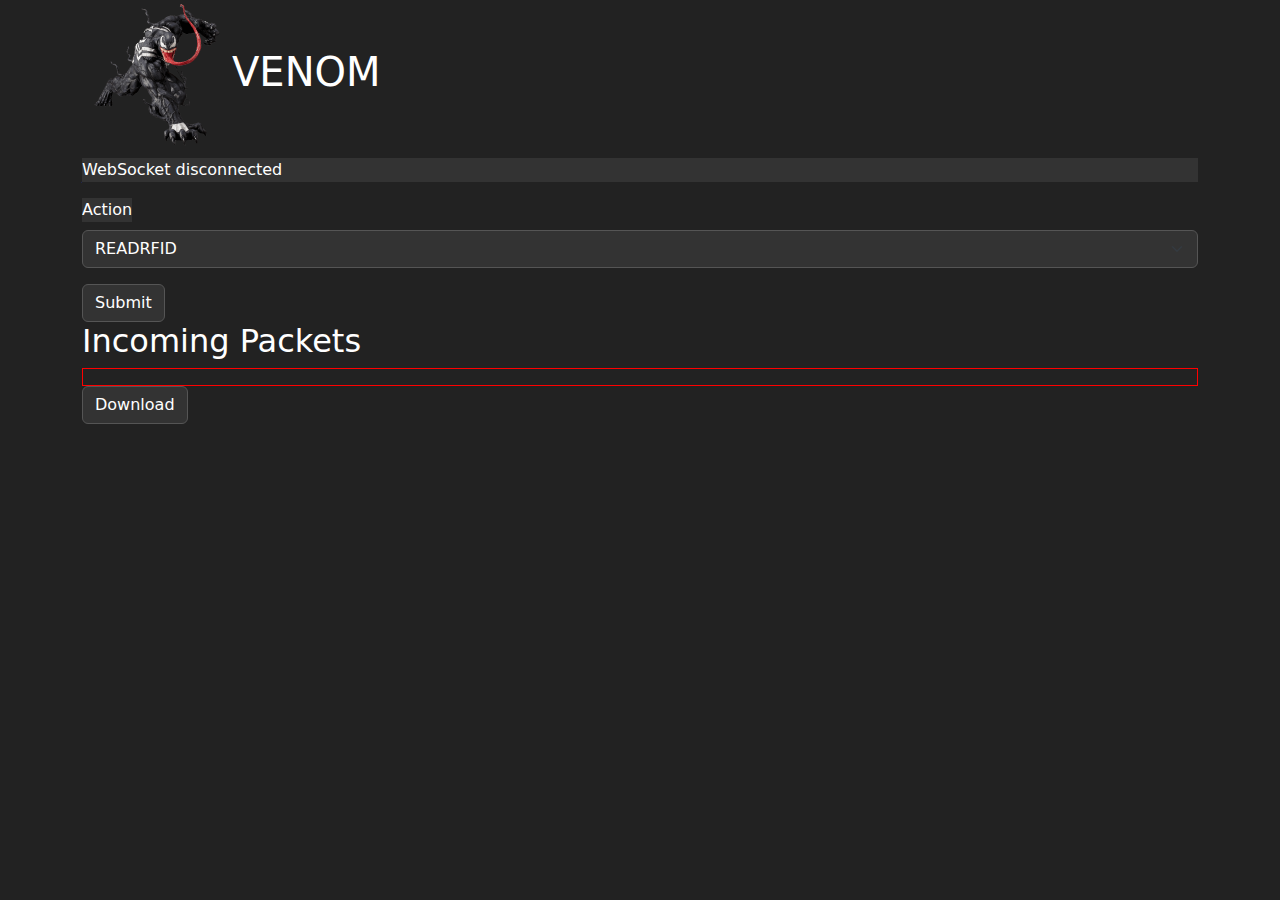
==== web/index.html @ d1d636dd "first commit" ====
<!DOCTYPE html>
<html lang="en">

<head>
  <meta charset="UTF-8">
  <meta name="viewport" content="width=device-width, initial-scale=1.0">
  <title>VENOM</title>
  <link rel = "icon" href ="../res/VENOM_TRANSPARENT.png" type = "image/x-icon">
  <link rel="stylesheet" href="https://cdnjs.cloudflare.com/ajax/libs/twitter-bootstrap/5.0.2/css/bootstrap.min.css">
  <style>
    body.dark-mode {
      background-color: #222;
      color: #fff;
    }

    body.dark-mode h1,
    body.dark-mode h2 {
      color: #fff;
    }

    body.dark-mode p,
    body.dark-mode label,
    body.dark-mode input,
    body.dark-mode select,
    body.dark-mode textarea,
    body.dark-mode .btn {
      color: #fff;
      background-color: #333;
    }

    body.dark-mode select,
    body.dark-mode textarea,
    body.dark-mode .btn {
      border-color: #555;
    }

    body.dark-mode #packetWindow {
      border-color: #0f0;
      color: rgb(239, 246, 118);
    }

    body.dark-mode #packetWindowP,
    body.dark-mode #packetWindow p {
      color: rgb(239, 246, 118);
      font-weight: 500;
    }
  </style>
</head>

<body class="dark-mode">
  <div class="container">
    <h1><img src="../res/VENOM_TRANSPARENT.png" height="150" width="150"></img>VENOM</h1>
    
    <p id="connectionStatus"></p>
    <div class="mb-3">
      <label for="actionDropdown" class="form-label">Action</label>
      <select class="form-select" id="actionDropdown">
        <option value="READRFID">READRFID</option>
        <option value="WRITERFID">WRITERFID</option>
        <option value="RECIEVERF">RECIEVERF (RAW)</option>
        <option value="TRANSMITRFRAW">TRANSMITRF (RAW)</option>
        <option value="DETECTRF">DETECTRF</option>
        <option value="JAMRF">JAMRF</option>
        <option value="DEAUTH">DEAUTH WiFi</option>
      </select>
    </div>
    <div id="additionalInputsRFID" style="display: none;">
      <div class="mb-3">
        <label for="fileInput" class="form-label">Upload File</label>
        <input type="file" class="form-control" id="fileInput" accept=".txt">
      </div>
    </div>
    <div id="additionalInputsRAW" style="display: none;">
      <div class="mb-3">
        <label for="fileInputRAW" class="form-label">Upload File</label>
        <input type="file" class="form-control" id="fileInputRAW" accept=".txt,.sub">
      </div>
    </div>
    <div id="additionalInputs" style="display: none;">
      <div class="mb-3">
        <label for="frequencyInput" class="form-label">Frequency</label>
        <input type="number" step="0.01" class="form-control" id="frequencyInput" value="433.92">
      </div>

      <div class="mb-3">
        <label for="deviationInput" class="form-label">Deviation</label>
        <input type="number" step="0.01" class="form-control" id="deviationInput" value="2">
      </div>

      <div class="mb-3">
        <label for="dataRateInput" class="form-label">Data Rate</label>
        <input type="number" step="0.01" class="form-control" id="dataRateInput" value="5">
      </div>

      <div class="mb-3">
        <label for="bandwidthInput" class="form-label">Bandwidth</label>
        <input type="number" step="0.01" class="form-control" id="bandwidthInput" value="58">
      </div>

      <div class="mb-3">
        <label for="modulationDropdown" class="form-label">Modulation</label>
        <select class="form-select" id="modulationDropdown">
          <option value="0">2-FSK</option>
          <option value="1">GFSK</option>
          <option value="2" selected>ASK/OOK</option>
          <option value="3">4-FSK</option>
          <option value="4">MSK</option>
        </select>
      </div>

      <div id="payloadInput" style="display: none;">
        <div class="mb-3">
          <label for="payloadTextarea" class="form-label">Payload</label>
          <textarea class="form-control" id="payloadTextarea"></textarea>
        </div>
      </div>
      <div id="channelInput" style="display: none;">
        <div class="mb-3">
          <label for="channelInputArea" class="form-label">Channel</label>
          <input class="form-control" id="channelInputArea" type="number" value="0"></textarea>
        </div>
      </div>
      <div id="durationInput" style="display: none;">
        <div class="mb-3">
          <label for="durationInputArea" class="form-label">Duration (mins)</label>
          <input class="form-control" id="durationInputArea" type="number" value="0"></textarea>
        </div>
      </div>
    </div>
    <div id="bssidInput" style="display: none;">
      <div class="mb-3">
        <label for="bssidTextarea" class="form-label">bssid</label>
        <textarea class="form-control" id="bssidTextarea"></textarea>
      </div>
    </div>
    <button type="submit" class="btn btn-primary" onclick="submitForm()">Submit</button>

    <h2>Incoming Packets</h2>
    <div id="packetWindow" class="mb-6 text-justify">
      <p id="packetWindowP" class="mb-6 text-justify" style="word-wrap: break-word;"></p>
    </div>
    <button type="button" class="btn btn-primary" onclick="downloadData()">Download</button>
  </div>

  <script>
    var fileUploadContent;
    const connectionStatusElement = document.getElementById("connectionStatus");
    const packetWindowW = document.getElementById("packetWindow");
    const packetWindowP = document.getElementById("packetWindowP");
    const websocket = new WebSocket("ws://192.168.1.1:81");
    let isConnected = false;
    var rawConf;
    var filename = "data.txt";
    function formatArray(array) {
      return "[" + array.map(innerArray => formatInnerArray(innerArray)).join(",\n") + "]";
    }

    function formatInnerArray(innerArray) {
      return "[" + innerArray.join(",") + "]";
    }

    function parsef0Presets(preset) {
      var modulation = 2;
      var dRate = 5;
      var bandwidth = 270;
      var deviation = 2;
      console.log(preset);
      if (preset === "FuriHalSubGhzPresetOok270Async") {
        modulation = 2;
        bandwidth = 270;
        deviation = 2;
      } else if (preset === "FuriHalSubGhzPresetOok650Async") {
        modulation = 2;
        bandwidth = 650;
        deviation = 2;
      } else if (preset === "FuriHalSubGhzPreset2FSKDev238Async") {
        modulation = 0;
        bandwidth = 270;
        deviation = 2;
      } else if (preset === "FuriHalSubGhzPreset2FSKDev476Async") {
        modulation = 0;
        bandwidth = 270;
        deviation = 47;
      } else if (preset === "Custom Preset") {
        if (rawConf.Modulation != null && rawConf.Deviation != null && rawConf.Bandwidth != null) {
          modulation = rawConf.Modulation;
          deviation = rawConf.Deviation;
          bandwidth = rawConf.Bandwidth;
        } else {
          return null;
        }
      }
      var presets = { "modulation": modulation, "bandwidth": bandwidth, "deviation": deviation, "datarate": dRate };
      return presets;
    }

    function parseRawData(rawString) {
      const lines = rawString.split('\n');
      let variables = {};

      lines.forEach(line => {
        const parts = line.split(':');
        if (parts.length > 1) {
          const key = parts[0].trim();
          const value = parts[1].trim();

          if (key === 'RAW_Data') {
            if (!variables.RAW) {
              variables.RAW = [];
            }
            const rawValues = value.split(' ').map(val => parseInt(val));
            variables.RAW.push(rawValues);
          } else {
            variables[key] = value;
          }
        }

      });

      variables.Frequency = parseFloat(variables.Frequency);

      return variables;
    }
    websocket.onmessage = function (event) {
      console.log(event.data);
      packetWindowW.style.border = "1px solid green";
      packetWindow.innerHTML = "";

      let dataArray;

      try {
        // Try parsing the data as JSON
        dataArray = JSON.parse(event.data);

        if (Array.isArray(dataArray)) {
          const newPacket = document.createElement("p");
          newPacket.innerText = formatArray(dataArray);
          packetWindow.appendChild(newPacket);
        }
      } catch (error) {
        // Handle plain text
        const newPacket = document.createElement("p");
        newPacket.innerText = event.data;
        packetWindow.appendChild(newPacket);
      }
    };

    websocket.onopen = function () {
      isConnected = true;
      connectionStatusElement.innerText = "WebSocket connected";
      packetWindowW.style.border = "1px solid green";
    };

    websocket.onclose = function () {
      isConnected = false;
      connectionStatusElement.innerText = "WebSocket disconnected";
      packetWindowW.style.border = "1px solid red";
    };

    websocket.onerror = function () {
      isConnected = false;
      connectionStatusElement.innerText = "WebSocket disconnected";
      packetWindowW.style.border = "1px solid red";
    };



    function submitForm() {
      if (!isConnected) {
        connectWebSocket();
      }
      packetWindowW.innerHTML = "";
      const action = document.getElementById("actionDropdown").value;

      let payload = null;
      let data = null;
      let config = "";
      let bssid = "";

      if (action === "WRITERFID") {
        try {
          var rfiddata = JSON.parse(fileUploadContent);
          console.log(fileUploadContent);
          console.log(rfiddata);
          if (Array.isArray(rfiddata)) {
            data = `, "data":${fileUploadContent}`
          } else {
            fileUploadContent = null;
            return;
          }
        } catch (error) {
          console.log(error);
          return;
        }
      }

      if (action === "TRANSMITRF") {
        const userPayload = document.getElementById("payloadTextarea").value;
        payload = `, "payload": "${userPayload}"`;
      }

      if (action === "TRANSMITRFRAW") {
        rawConf = parseRawData(fileUploadContent);
        console.log(rawConf);
        var rawArray = JSON.stringify(rawConf.RAW);
        console.log(typeof (rawArray));
        console.log(rawArray);
        var presets = parsef0Presets(rawConf.Preset);

        config = `, "config": {
          "frequency": ${rawConf.Frequency / 1000000},
          "deviation": ${presets.deviation},
          "datarate": ${presets.datarate},
          "bandwidth": ${presets.bandwidth},
          "modulation": ${presets.modulation},
          "channel": 0,
          "duration":0,
          "rawSize":${rawConf.RAW.length}
        }`;
        payload = `, "payload": ${rawArray}`
      }


      if (action === "RECIEVERF" || action === "TRANSMITRF" || action == "JAMRF") {
        const frequency = document.getElementById("frequencyInput").value;
        const deviation = document.getElementById("deviationInput").value;
        const dataRate = document.getElementById("dataRateInput").value;
        const bandwidth = document.getElementById("bandwidthInput").value;
        const modulation = document.getElementById("modulationDropdown").value;
        const channel = document.getElementById("channelInputArea").value;
        const duration = document.getElementById("durationInputArea").value;
        config = `, "config": {
          "frequency": ${frequency},
          "deviation": ${deviation},
          "datarate": ${dataRate},
          "bandwidth": ${bandwidth},
          "modulation": ${modulation},
          "channel":${channel},
          "duration":${duration}
        }`;
      }
      let bssid_str = document.getElementById("bssidTextarea").value;
      if (action === "DEAUTH") {
        bssid = `, "BSSID": "${bssid_str}"`;
        config = "";
        payload = null;
        data = null;
        bssid = "";
      }
      const message = `{"action": "${action}"${data ? data : ""}${config}${payload ? payload : ""}${bssid_str ? "" : bssid}}`;
      console.log(message);
      websocket.send(message);
      config = "";
      payload = null;
      data = null;
    }
    // Function to handle file upload
    function handleFileUpload(event) {
      const file = event.target.files[0];
      const reader = new FileReader();

      reader.onload = function (e) {
        const contents = e.target.result;
        fileUploadContent = contents;
      };
      reader.readAsText(file);
    }

    function downloadData() {
      const packetData = document.getElementById("packetWindow").innerText;
      const blob = new Blob([packetData], { type: "text/plain" });

      // Check if the browser supports the 'download' attribute
      if (window.navigator.msSaveOrOpenBlob) {
        // For IE and Edge
        window.navigator.msSaveOrOpenBlob(blob, filename);
      } else {
        // For other browsers
        const link = document.createElement("a");
        link.href = URL.createObjectURL(blob);
        link.download = filename;
        link.click();
        URL.revokeObjectURL(link.href);
      }
    }

    document.getElementById("actionDropdown").addEventListener("change", function () {
      const selectedAction = this.value;
      const additionalInputs = document.getElementById("additionalInputs");
      const additionalInputsRAW = document.getElementById("additionalInputsRAW");
      const additionalInputsRFID = document.getElementById("additionalInputsRFID");
      const payloadInput = document.getElementById("payloadInput");
      const channelInput = document.getElementById("channelInput");
      const durationInput = document.getElementById("durationInput");
      const bssidInput = document.getElementById("bssidInput");

      if (selectedAction === "RECIEVERF" || selectedAction === "TRANSMITRF" || selectedAction === "JAMRF") {
        additionalInputs.style.display = "block";
        additionalInputsRAW.style.display = "none";
        additionalInputsRFID.style.display = "none";
        bssidInput.style.display = "none";
        filename = "data.sub";
        if (selectedAction === "TRANSMITRF") {
          payloadInput.style.display = "block";
        } else {
          payloadInput.style.display = "none";
        }
        if (selectedAction === "JAMRF") {
          channelInput.style.display = "block";
          durationInput.style.display = "block";
        } else {
          channelInput.style.display = "none";
          durationInput.style.display = "none";
        }
      }
      else if (selectedAction === "TRANSMITRFRAW") {
        filename = "data.sub";
        additionalInputsRAW.style.display = "block";
        additionalInputs.style.display = "none";
        additionalInputsRFID.style.display = "none";
        bssidInput.style.display = "none";
      }
      else if (selectedAction === "WRITERFID") {
        additionalInputs.style.display = "none";
        additionalInputsRAW.style.display = "none";
        bssidInput.style.display = "none";
        additionalInputsRFID.style.display = "block";
      }
      else if (selectedAction === "DEAUTH") {
        bssidInput.style.display = "block";
        additionalInputs.style.display = "none";
        payloadInput.style.display = "none";
        channelInput.style.display = "none";
        durationInput.style.display = "none";
        additionalInputsRFID.style.display = "none";
        additionalInputsRAW.style.display = "none";
        message = `{"action": "DEAUTH"}`;
        console.log(message);
        websocket.send(message);
      }
      else {
        additionalInputs.style.display = "none";
        payloadInput.style.display = "none";
        channelInput.style.display = "none";
        durationInput.style.display = "none";
        additionalInputsRFID.style.display = "none";
        additionalInputsRAW.style.display = "none";
        bssidInput.style.display = "none";
        filename = "data.txt";
      }
    });

    document.getElementById('fileInput').addEventListener('change', handleFileUpload);
    document.getElementById('fileInputRAW').addEventListener('change', handleFileUpload);
    setInterval(function () {
      if (isConnected) {
        const pingMessage = "Ping";
        websocket.send(pingMessage);
      }
    }, 30000);

  </script>
</body>

</html>
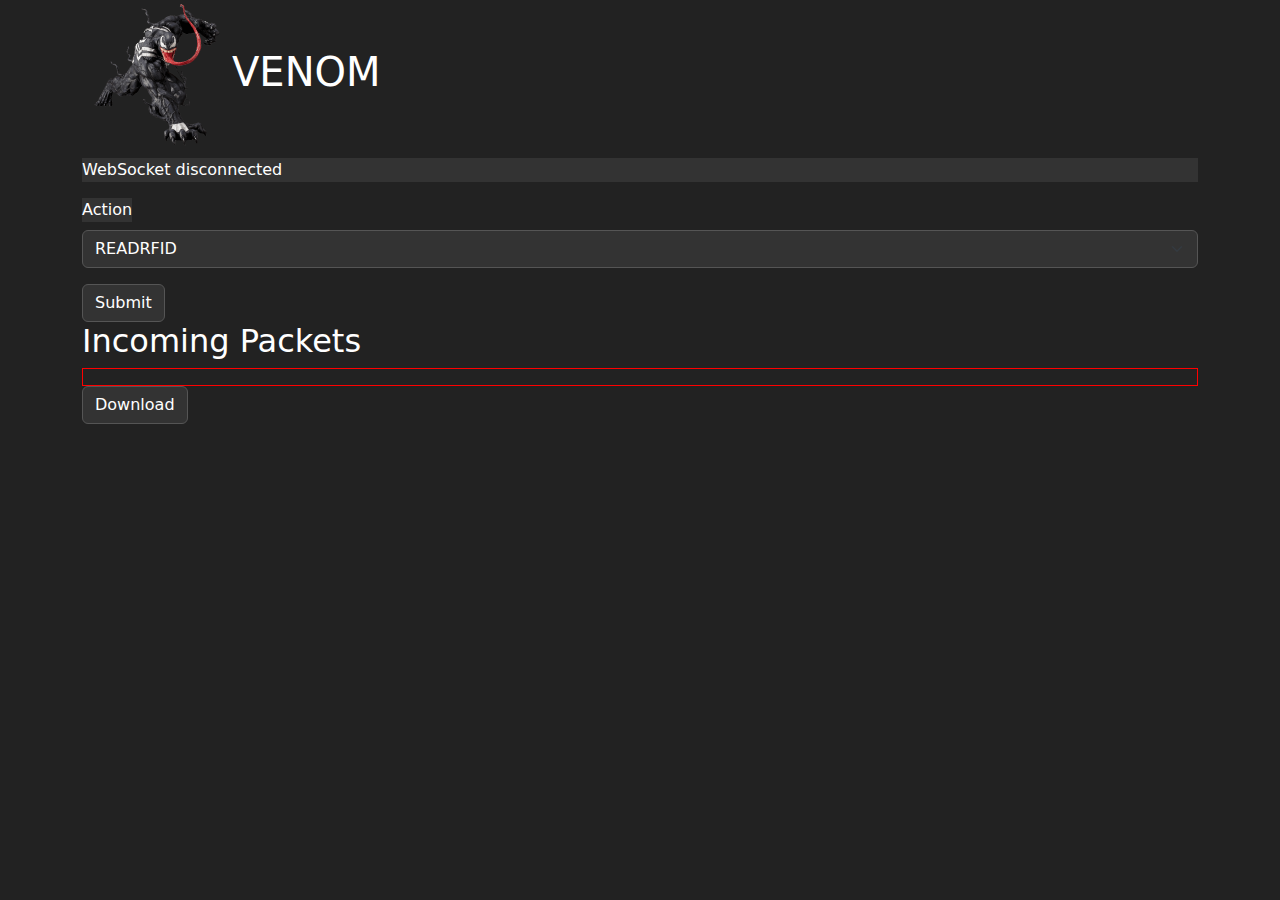
==== commit 42cc7af3: "updated instructions" ====
--- a/web/index.html
+++ b/web/index.html
@@ -49,7 +49,7 @@
 
 <body class="dark-mode">
   <div class="container">
-    <h1><img src="../res/VENOM_TRANSPARENT.png" height="150" width="150"></img>VENOM</h1>
+    <h1><img src="./img/VENOM_TRANSPARENT.png" height="150" width="150"></img>VENOM</h1>
     
     <p id="connectionStatus"></p>
     <div class="mb-3">
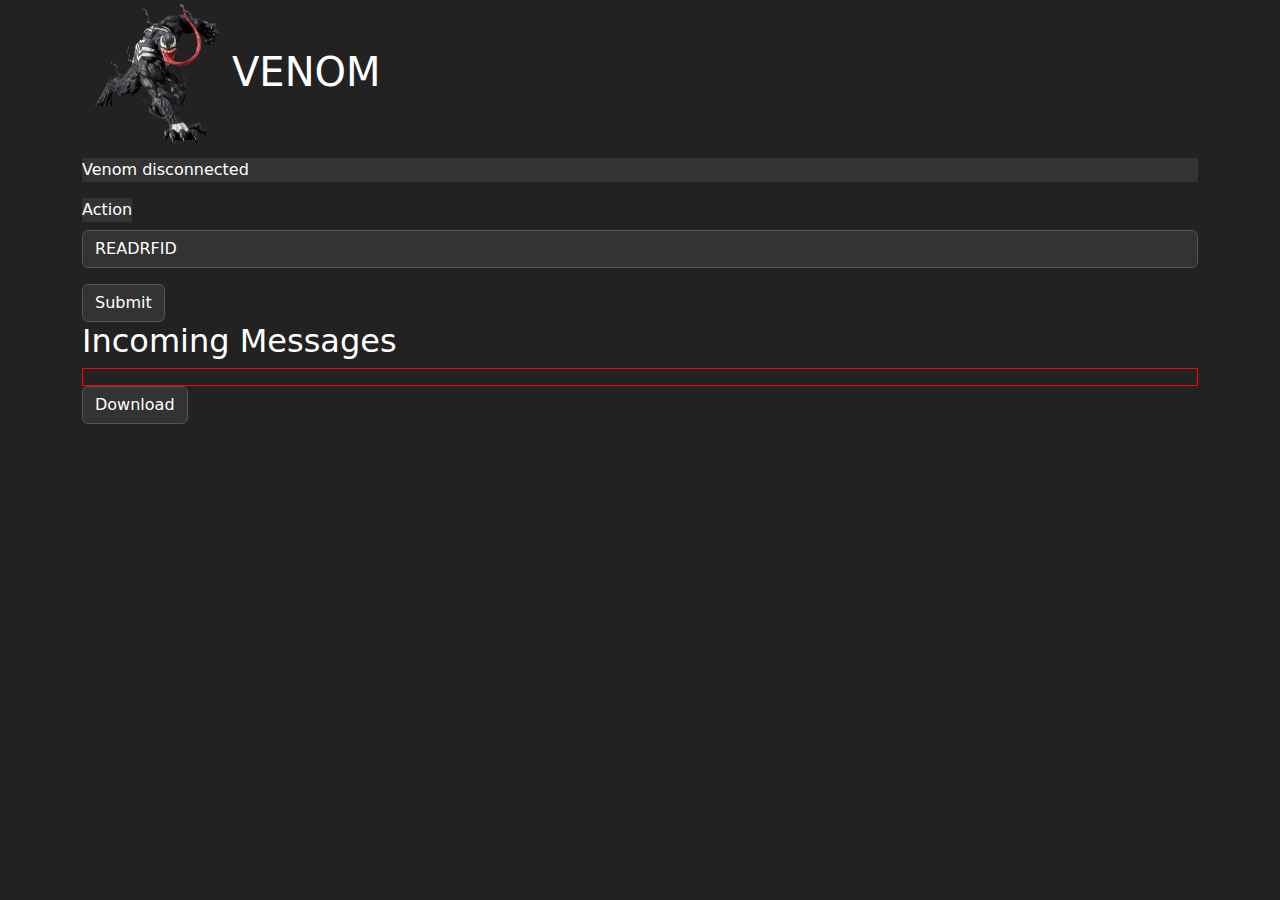
==== commit f3ac159e: "refactor" ====
--- a/web/index.html
+++ b/web/index.html
@@ -5,52 +5,15 @@
   <meta charset="UTF-8">
   <meta name="viewport" content="width=device-width, initial-scale=1.0">
   <title>VENOM</title>
-  <link rel = "icon" href ="../res/VENOM_TRANSPARENT.png" type = "image/x-icon">
+  <link rel="icon" href="./img/VENOM_TRANSPARENT.png" type="image/x-icon">
   <link rel="stylesheet" href="https://cdnjs.cloudflare.com/ajax/libs/twitter-bootstrap/5.0.2/css/bootstrap.min.css">
-  <style>
-    body.dark-mode {
-      background-color: #222;
-      color: #fff;
-    }
-
-    body.dark-mode h1,
-    body.dark-mode h2 {
-      color: #fff;
-    }
-
-    body.dark-mode p,
-    body.dark-mode label,
-    body.dark-mode input,
-    body.dark-mode select,
-    body.dark-mode textarea,
-    body.dark-mode .btn {
-      color: #fff;
-      background-color: #333;
-    }
-
-    body.dark-mode select,
-    body.dark-mode textarea,
-    body.dark-mode .btn {
-      border-color: #555;
-    }
-
-    body.dark-mode #packetWindow {
-      border-color: #0f0;
-      color: rgb(239, 246, 118);
-    }
-
-    body.dark-mode #packetWindowP,
-    body.dark-mode #packetWindow p {
-      color: rgb(239, 246, 118);
-      font-weight: 500;
-    }
-  </style>
+  <link rel="stylesheet" href="./styles.css">
 </head>
 
 <body class="dark-mode">
   <div class="container">
     <h1><img src="./img/VENOM_TRANSPARENT.png" height="150" width="150"></img>VENOM</h1>
-    
+
     <p id="connectionStatus"></p>
     <div class="mb-3">
       <label for="actionDropdown" class="form-label">Action</label>
@@ -62,6 +25,7 @@
         <option value="DETECTRF">DETECTRF</option>
         <option value="JAMRF">JAMRF</option>
         <option value="DEAUTH">DEAUTH WiFi</option>
+        <option value="SOURAPPLE">Sour Apple</option>
       </select>
     </div>
     <div id="additionalInputsRFID" style="display: none;">
@@ -135,14 +99,15 @@
     </div>
     <button type="submit" class="btn btn-primary" onclick="submitForm()">Submit</button>
 
-    <h2>Incoming Packets</h2>
+    <h2>Incoming Messages</h2>
     <div id="packetWindow" class="mb-6 text-justify">
       <p id="packetWindowP" class="mb-6 text-justify" style="word-wrap: break-word;"></p>
     </div>
     <button type="button" class="btn btn-primary" onclick="downloadData()">Download</button>
   </div>
-
   <script>
+
+    //variables
     var fileUploadContent;
     const connectionStatusElement = document.getElementById("connectionStatus");
     const packetWindowW = document.getElementById("packetWindow");
@@ -151,6 +116,8 @@
     let isConnected = false;
     var rawConf;
     var filename = "data.txt";
+
+    //utility functions
     function formatArray(array) {
       return "[" + array.map(innerArray => formatInnerArray(innerArray)).join(",\n") + "]";
     }
@@ -221,6 +188,8 @@
 
       return variables;
     }
+
+    //websocket event handlers
     websocket.onmessage = function (event) {
       console.log(event.data);
       packetWindowW.style.border = "1px solid green";
@@ -229,16 +198,13 @@
       let dataArray;
 
       try {
-        // Try parsing the data as JSON
         dataArray = JSON.parse(event.data);
-
         if (Array.isArray(dataArray)) {
           const newPacket = document.createElement("p");
           newPacket.innerText = formatArray(dataArray);
           packetWindow.appendChild(newPacket);
         }
       } catch (error) {
-        // Handle plain text
         const newPacket = document.createElement("p");
         newPacket.innerText = event.data;
         packetWindow.appendChild(newPacket);
@@ -247,27 +213,27 @@
 
     websocket.onopen = function () {
       isConnected = true;
-      connectionStatusElement.innerText = "WebSocket connected";
+      connectionStatusElement.innerText = "Venom connected";
       packetWindowW.style.border = "1px solid green";
     };
 
     websocket.onclose = function () {
       isConnected = false;
-      connectionStatusElement.innerText = "WebSocket disconnected";
+      connectionStatusElement.innerText = "Venom disconnected";
       packetWindowW.style.border = "1px solid red";
     };
 
     websocket.onerror = function () {
       isConnected = false;
-      connectionStatusElement.innerText = "WebSocket disconnected";
+      connectionStatusElement.innerText = "Venom disconnected";
       packetWindowW.style.border = "1px solid red";
     };
 
 
-
+    //Handle form submission & data construction for sending in websocket
     function submitForm() {
       if (!isConnected) {
-        connectWebSocket();
+        console.log("Venom not connected, couldn't submit form !")
       }
       packetWindowW.innerHTML = "";
       const action = document.getElementById("actionDropdown").value;
@@ -354,6 +320,7 @@
       payload = null;
       data = null;
     }
+
     // Function to handle file upload
     function handleFileUpload(event) {
       const file = event.target.files[0];
@@ -366,6 +333,7 @@
       reader.readAsText(file);
     }
 
+    // Function to download message recieved from Venom
     function downloadData() {
       const packetData = document.getElementById("packetWindow").innerText;
       const blob = new Blob([packetData], { type: "text/plain" });
@@ -384,6 +352,7 @@
       }
     }
 
+    //Dropdown UI changes
     document.getElementById("actionDropdown").addEventListener("change", function () {
       const selectedAction = this.value;
       const additionalInputs = document.getElementById("additionalInputs");
@@ -452,6 +421,8 @@
 
     document.getElementById('fileInput').addEventListener('change', handleFileUpload);
     document.getElementById('fileInputRAW').addEventListener('change', handleFileUpload);
+
+    //Ping Venom regularly to keep connection active
     setInterval(function () {
       if (isConnected) {
         const pingMessage = "Ping";
--- a/web/styles.css
+++ b/web/styles.css
@@ -0,0 +1,36 @@
+body.dark-mode {
+    background-color: #222;
+    color: #fff;
+}
+
+body.dark-mode h1,
+body.dark-mode h2 {
+    color: #fff;
+}
+
+body.dark-mode p,
+body.dark-mode label,
+body.dark-mode input,
+body.dark-mode select,
+body.dark-mode textarea,
+body.dark-mode .btn {
+    color: #fff;
+    background-color: #333;
+}
+
+body.dark-mode select,
+body.dark-mode textarea,
+body.dark-mode .btn {
+    border-color: #555;
+}
+
+body.dark-mode #packetWindow {
+    border-color: #0f0;
+    color: rgb(239, 246, 118);
+}
+
+body.dark-mode #packetWindowP,
+body.dark-mode #packetWindow p {
+    color: rgb(239, 246, 118);
+    font-weight: 500;
+}